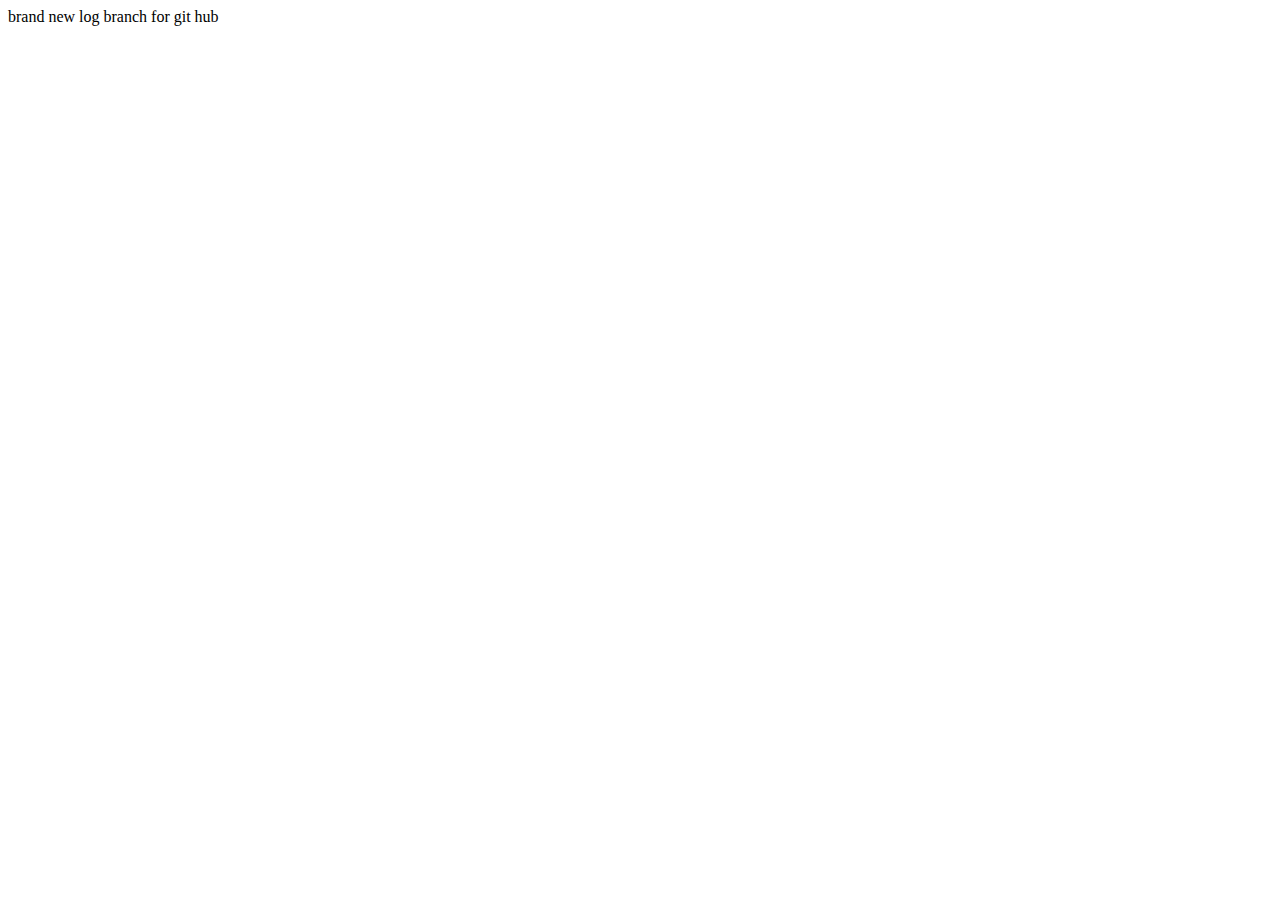
==== index.html @ 34f680cb "new branch log" ====
<!DOCTYPE html>
<html lang="en">
<head>
    <meta charset="UTF-8">
    <meta http-equiv="X-UA-Compatible" content="IE=edge">
    <meta name="viewport" content="width=device-width, initial-scale=1.0">
    <title>Document</title>
    <script src="./test.js"></script>
</head>
<body>
brand new log branch for git hub
</body>
</html>
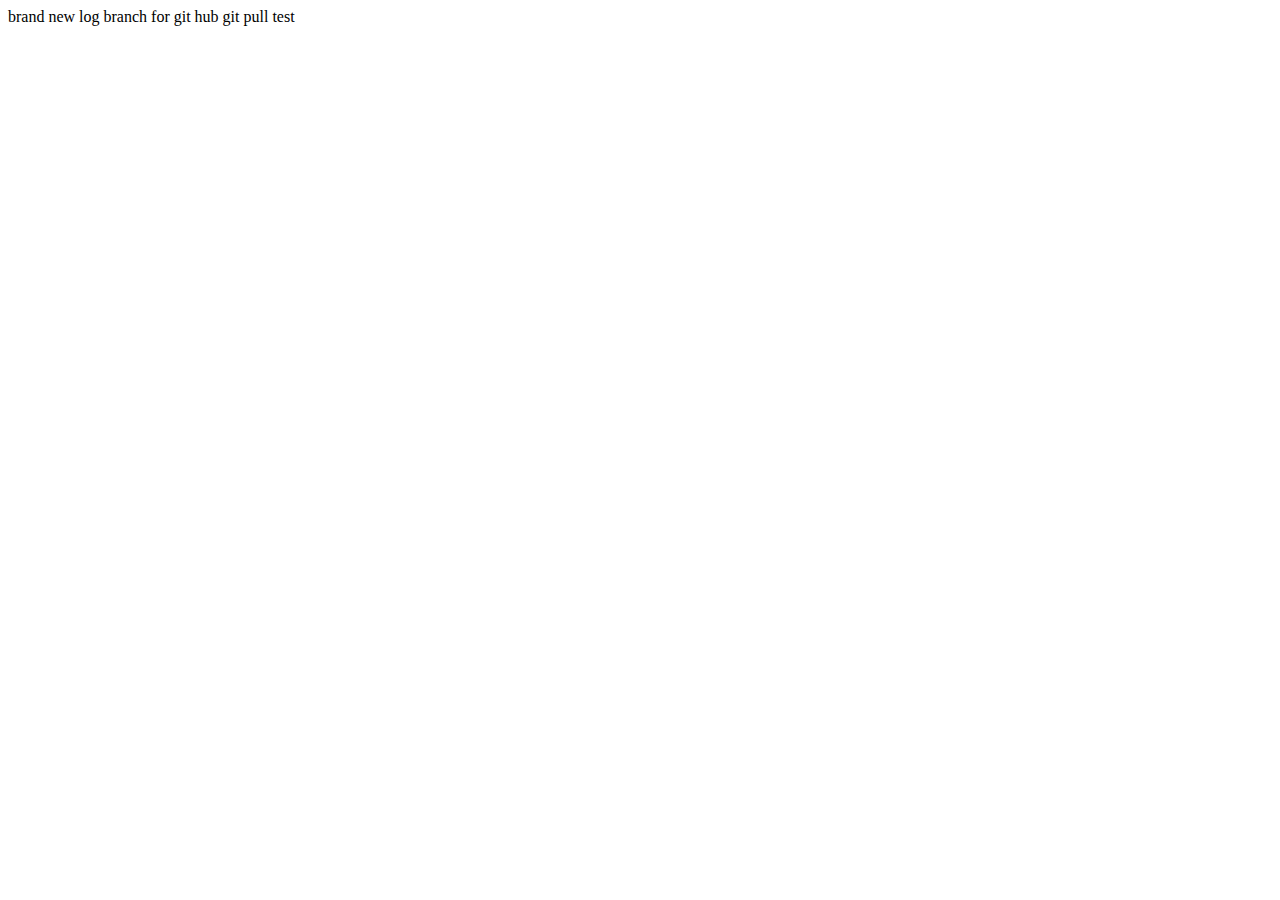
==== commit b2984044: "Update index.html" ====
--- a/index.html
+++ b/index.html
@@ -9,5 +9,6 @@
 </head>
 <body>
 brand new log branch for git hub
+git pull test
 </body>
-</html>+</html>
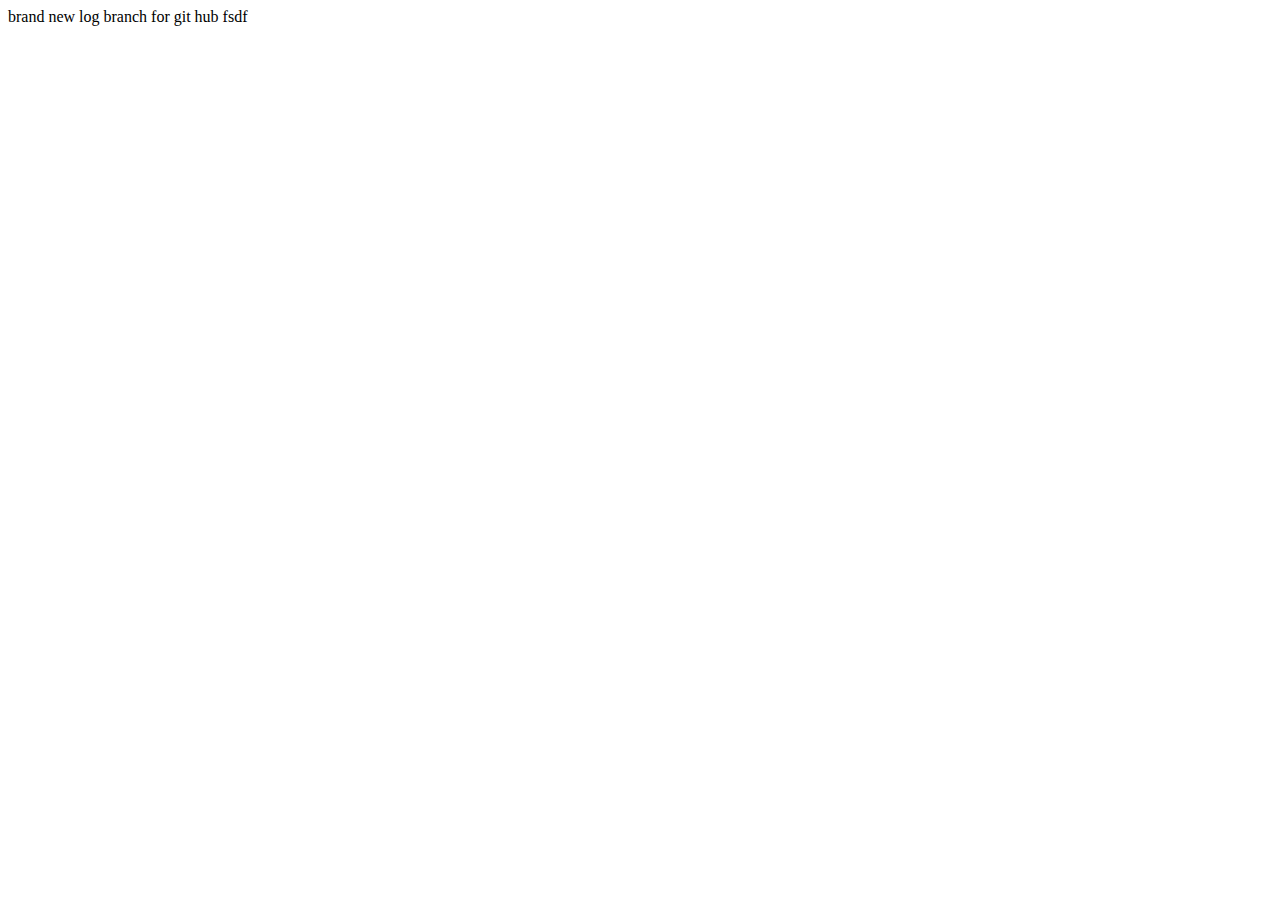
==== commit f6a9ce13: "push" ====
--- a/index.html
+++ b/index.html
@@ -9,6 +9,7 @@
 </head>
 <body>
 brand new log branch for git hub
-git pull test
+fsdf
+
 </body>
 </html>
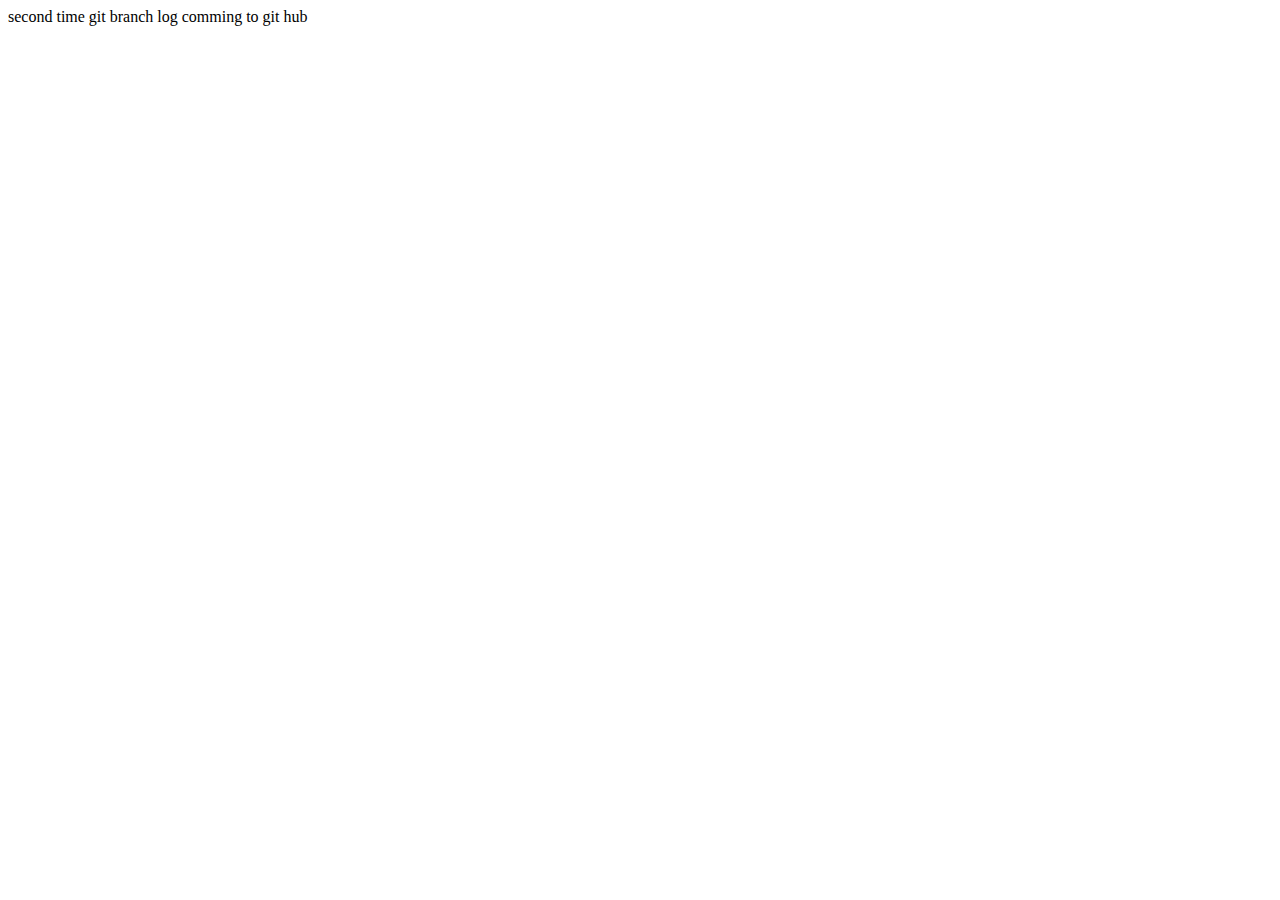
==== commit 86d98450: "log" ====
--- a/index.html
+++ b/index.html
@@ -8,8 +8,7 @@
     <script src="./test.js"></script>
 </head>
 <body>
-brand new log branch for git hub
-fsdf
+second time git branch log comming to git hub
 
 </body>
 </html>
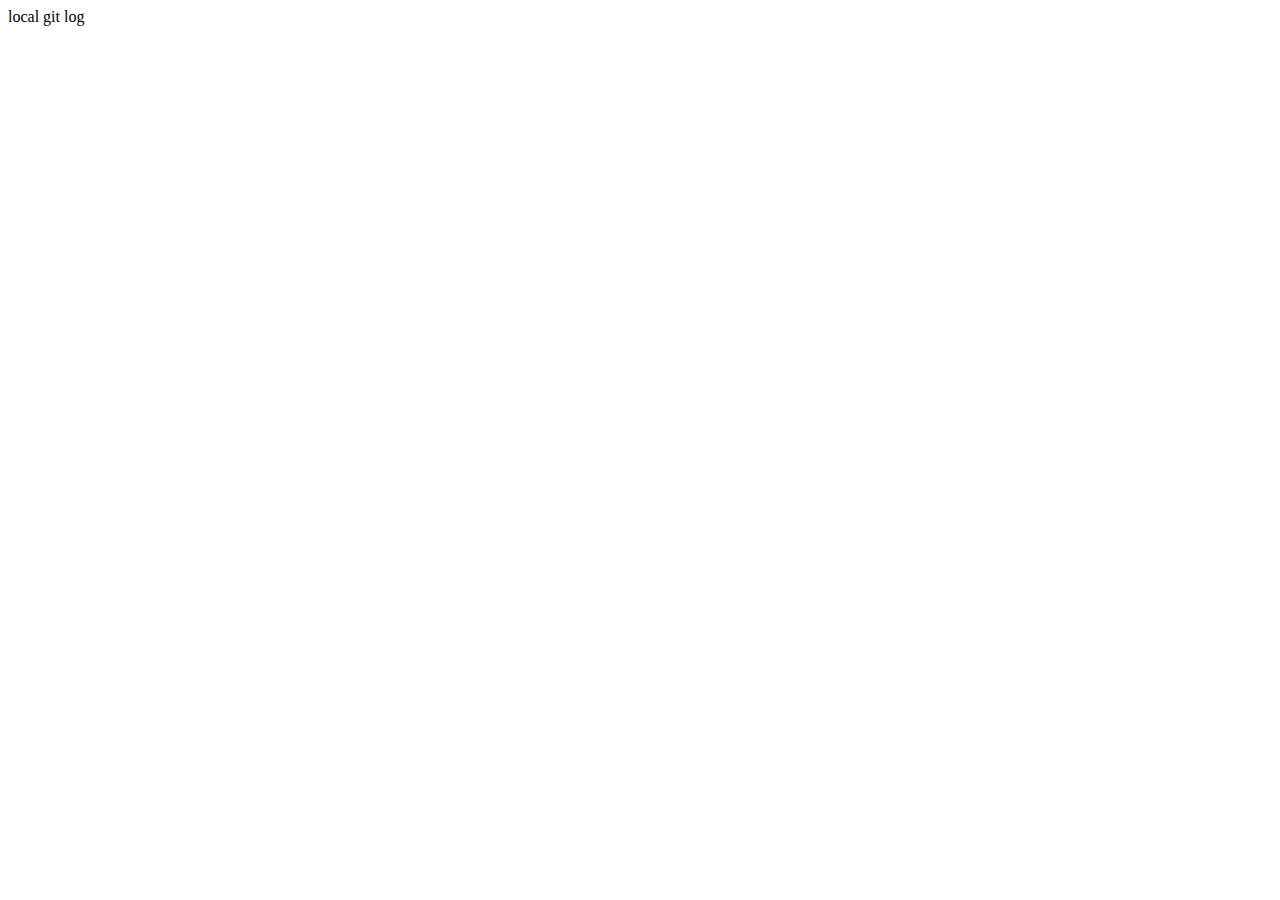
==== commit a9132f87: "local log" ====
--- a/index.html
+++ b/index.html
@@ -8,7 +8,7 @@
     <script src="./test.js"></script>
 </head>
 <body>
-second time git branch log comming to git hub
+local git log 
 
 </body>
 </html>
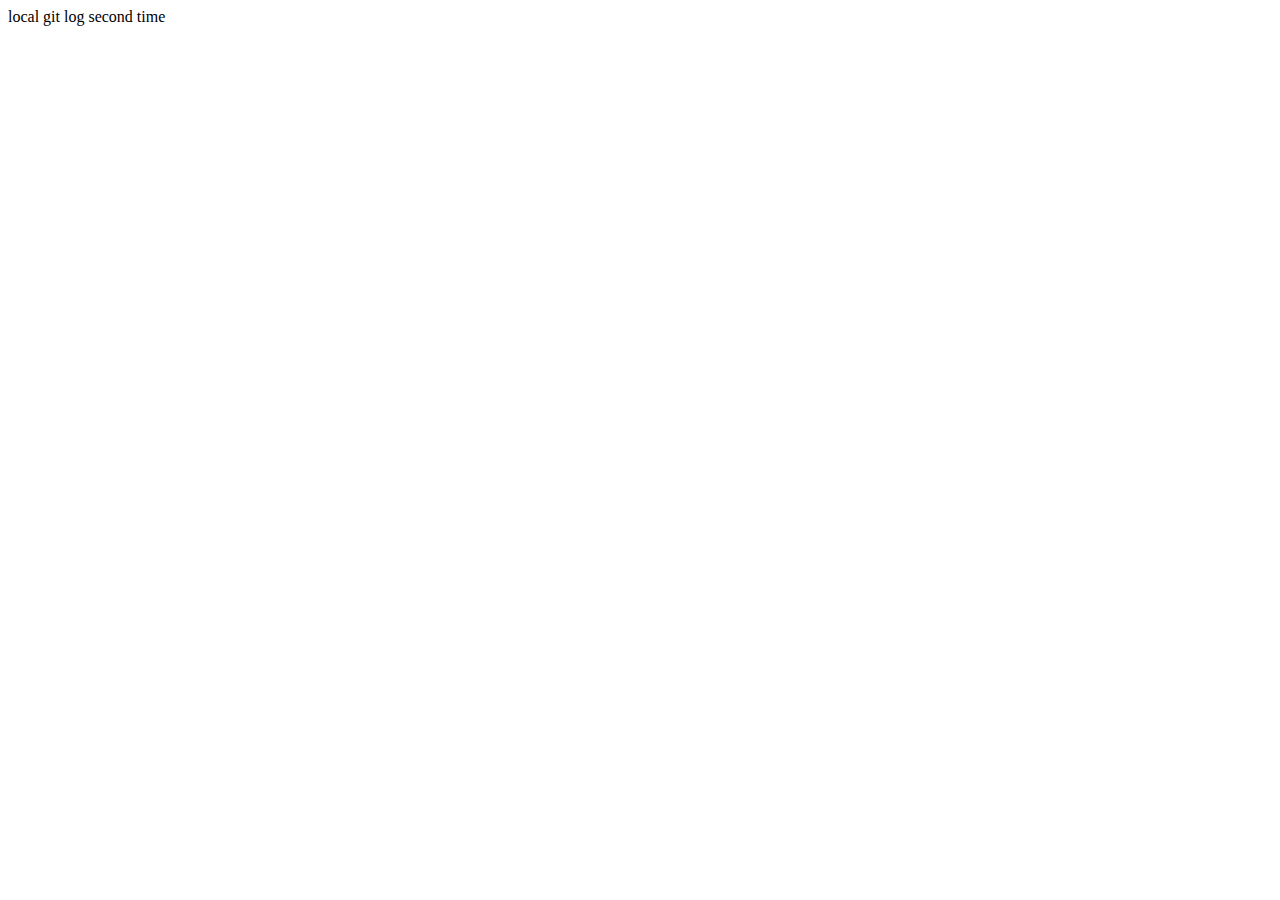
==== commit 94a5ad16: "second log" ====
--- a/index.html
+++ b/index.html
@@ -8,7 +8,7 @@
     <script src="./test.js"></script>
 </head>
 <body>
-local git log 
+local git log second time
 
 </body>
 </html>
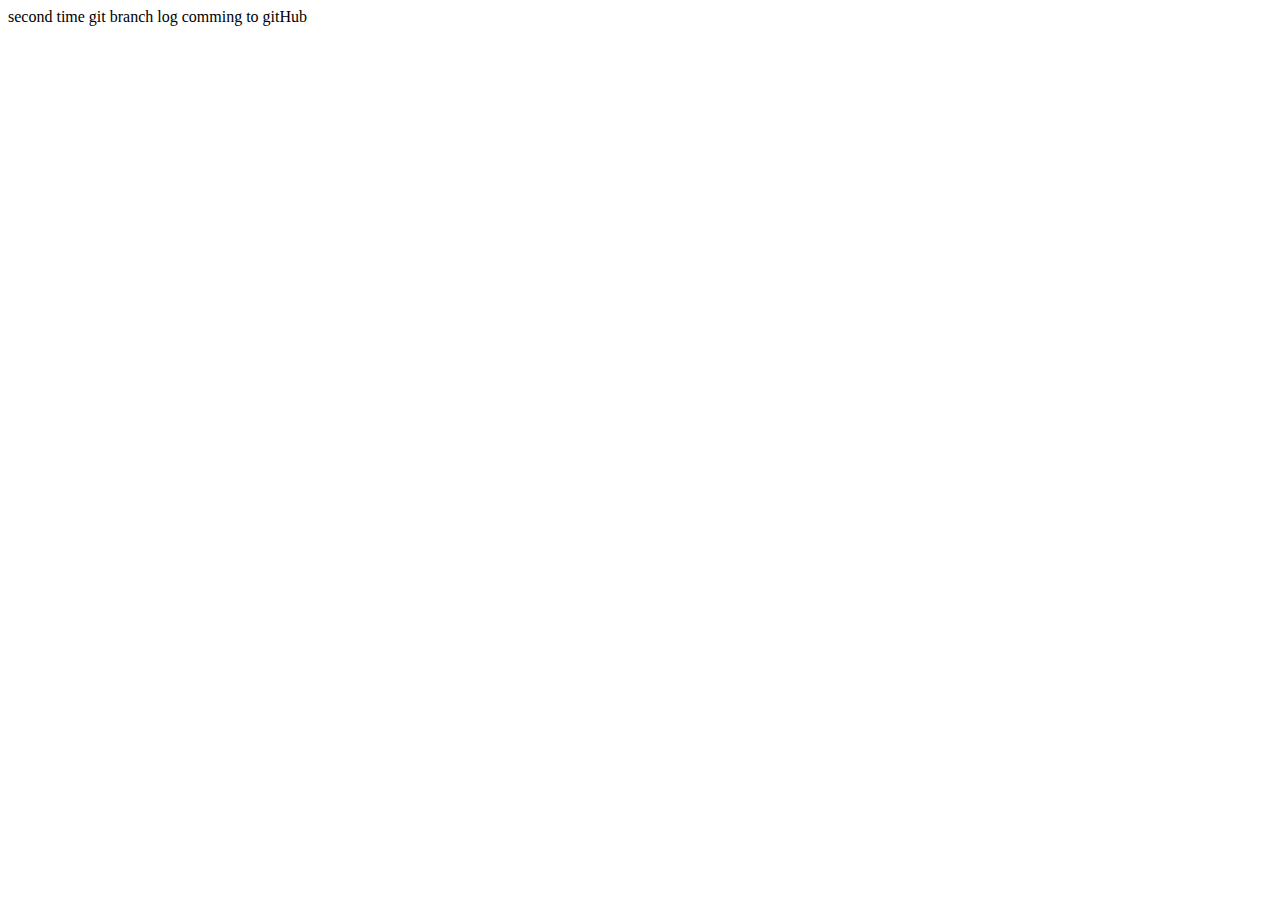
==== commit d0bc53bd: "second login" ====
--- a/index.html
+++ b/index.html
@@ -8,7 +8,7 @@
     <script src="./test.js"></script>
 </head>
 <body>
-local git log second time
+second time git branch log comming to gitHub
 
 </body>
 </html>
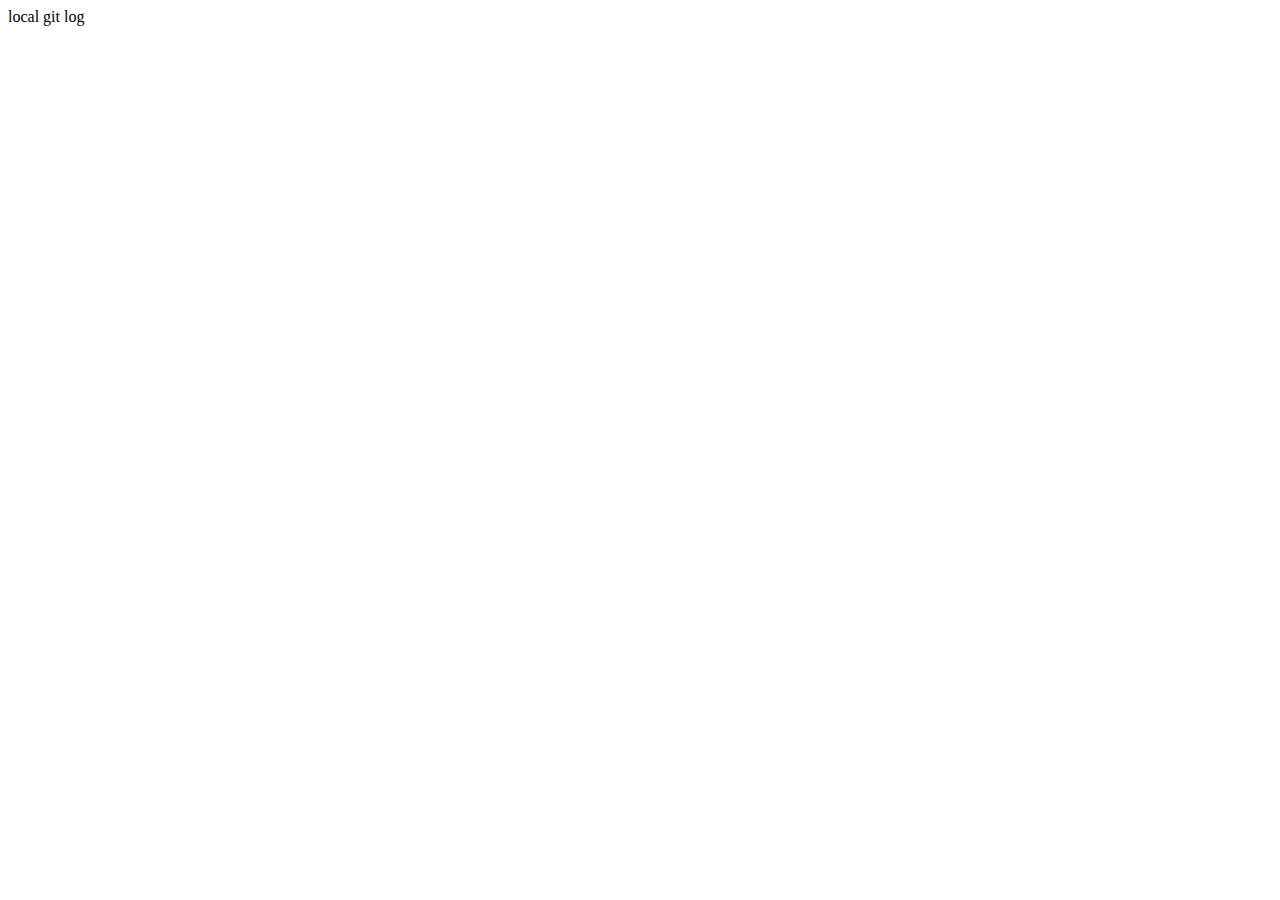
==== commit a0694980: "file" ====
--- a/index.html
+++ b/index.html
@@ -8,7 +8,6 @@
     <script src="./test.js"></script>
 </head>
 <body>
-second time git branch log comming to gitHub
-
+local git log 
 </body>
 </html>
